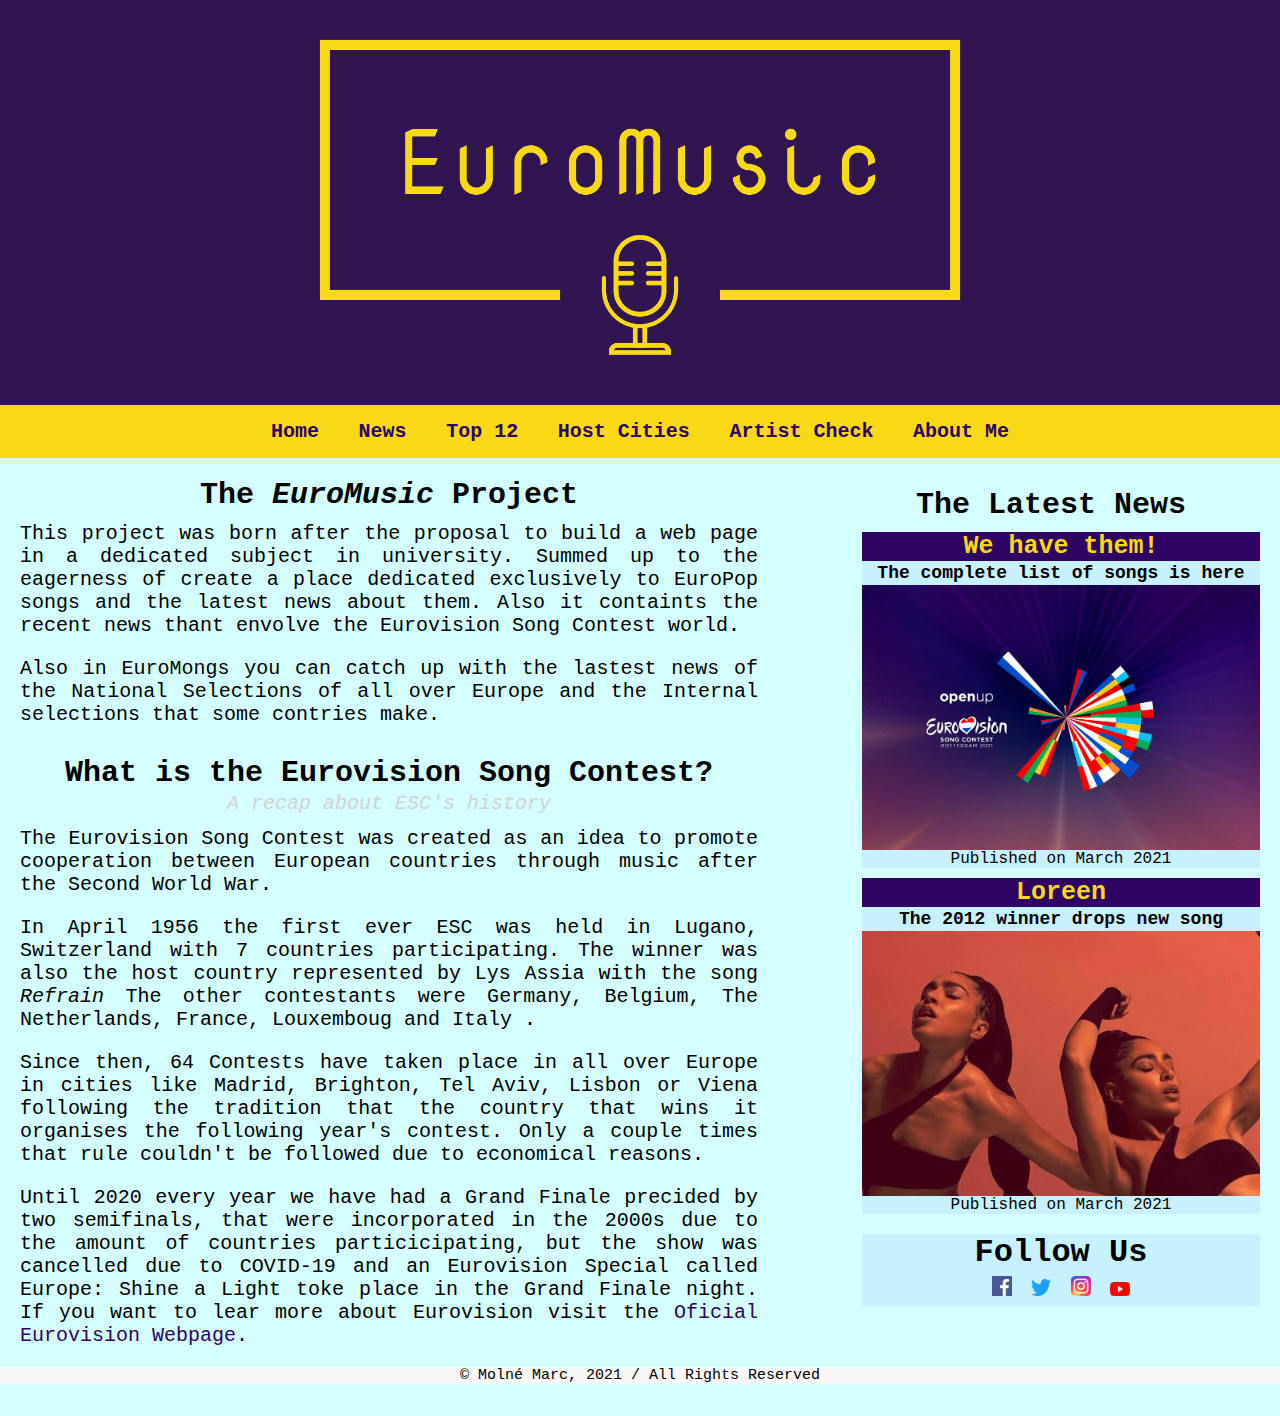
==== index.html @ c973a1f3 "Add files via upload" ====
<!DOCTYPE html>
<html lang="en">
   <head>
      <meta charset="utf-8" />
      <title>EuroSongs: Music without Boundaries</title>
      <meta name="description" content="This is a webpage to discover new things about the Eurovison Song Contest and the world that envolves it." /> 
      <link rel="stylesheet" href="css/mystyle.css">
   </head>

   <body>
      <div>
       <header>
         <img class="banner" src="logo/banner.png">
       </header>
       
       <nav id="barra">
         <ul>
               <li> <a href="index.html"> Home</a> </li>
               <li> <a href="news.html"> News </a> </li>
               <li> <a href= "songs.html"> Top 12 </a> </li>
               <li> <a href= "hostcities.html"> Host Cities </a> </li>
               <li> <a href= "GeoCheck.html"> Artist Check </a> </li>
               <li> <a href="aboutme.html"> About Me </a> </li>
         </ul>
       </nav>
      </div>

   <div class="column2">
       <section>
         <h1 id="titulo1"> The Latest News</h1>
         <article>
            <hgroup>
               <h1 id="pais">We have them!</h1>
               <h2>The complete list of songs is here</h2>
            </hgroup>
            <img class="foto2" src="imatges/esc2021.jpg">
            <time datetime="XX/XX/XXX"> Published on March 2021 </time>
         </article>

         <article>
            <hgorup>
               <h1 id="pais">Loreen</h1>
               <h2>The 2012 winner drops new song</h2>
            </hgorup>
            <img class="foto2" src="imatges/loreen.jfif">
            <time datetime="XX/XX/XXX"> Published on March 2021 </time>
         </article> 
       </section>

       <section class="social">
         <article>
          <h1 id="titulo5"> Follow Us</h1>
               <ul>
                  <li> <a href="https://www.facebook.com/EurovisionSongContest/"> <img class="xarxa" src="imatges/facebook.png"></a> </li>
                  <li> <a href="https://twitter.com/eurovision"><img class="xarxa" src="imatges/twitter.png"></a></li>
                  <li> <a href="https://www.instagram.com/eurovision/"> <img class="xarxa" src="imatges/instagram.png"></a></li>
                  <li> <a href="https://www.youtube.com/channel/UCRpjHHu8ivVWs73uxHlWwFA"> <img class="xarxa" src="imatges/youtube.png"></a></li>
               </ul>
         </article>
       </section>
   </div>

   <div class="column1">
       <section>
            <h1 id="titulo1"> The <i>EuroMusic</i> Project </h1>
            <p id="intro">This project was born after the proposal to build a web page in a dedicated subject in university. Summed up to the eagerness of create a place dedicated exclusively to EuroPop songs and the latest news about them. Also it containts the recent news thant envolve the Eurovision Song Contest world.</p>
            <p id="intro"> Also in EuroMongs you can catch up with the lastest news of the National Selections of all over Europe and the Internal selections that some contries make.</p>
       </section>      

       <section>
            <h1 id="titulo1">What is the Eurovision Song Contest?</h1>
            <h2 id="sub1">A recap about ESC's history</h2>
            <p id="intro">The Eurovision Song Contest was created as an idea to promote cooperation between European countries through music after the Second World War.</p> 
            <p id="intro">In April 1956 the first ever ESC was held in Lugano, Switzerland with 7 countries participating. The winner was also the host country represented by Lys Assia with the song <i>Refrain</i> The other contestants were Germany, Belgium, The Netherlands, France, Louxemboug and Italy . </p>
            <p id="intro">Since then, 64 Contests have taken place in all over Europe in cities like Madrid, Brighton, Tel Aviv, Lisbon or Viena following the tradition that the country that wins it organises the following year's contest. Only a couple times that rule couldn't be followed due to economical reasons.</p>
            <p id="intro">Until 2020 every year we have had a Grand Finale precided by two semifinals, that were incorporated in the 2000s due to the amount of countries particicipating, but the show was cancelled due to COVID-19 and an Eurovision Special called Europe: Shine a Light toke place in the Grand Finale night. If you want to lear more about Eurovision visit the<a href="https://www.eurovision.tv"> Oficial Eurovision Webpage.</a></p>
       </section>
   </div>
       
   <div>
       <footer>
          © Molné Marc, 2021 / All Rights Reserved
       </footer>
   </div>

   </body>
   </html>
---- css/mystyle.css ----
*{
		margin: 0;
		padding: 0;
		box-sizing:border-box; 
	}

	
	body{
		font-family:"Rockwell", monospace;
		background: #d4feff;
	}

	header, nav, aside, #titulo1, section, article, footer {
		display: block;
		text-align: center;
	}

	div{
		width: auto;
		background: #d4feff;
		margin: auto ;
	}


	header, .logo {
		display: block;
	}

	header {
		background: #301551;
		text-align: center;
	}

	.banner{
		height: 400px;
	}

	#barra{
		background: #f7d914;
		position: -webkit-sticky;
        position: sticky;
        top: 0px;
	}

	#barra li{
		background: #f7d914;
		list-style: none;
		margin: 10px;
		padding: 5px;
		font-weight: bold;
		font-size: 20px;
		display: inline-block;
		position: -webkit-sticky;
        position: sticky;
        top: 0px;
	}

	.column1 {
        float: left;
        width: 60%;
        padding-top: 10px
        margin-left: 10px;
            }

    .column2 {
        float: right;
        width: 35%;
        text-align: justify;
        padding-top: 10px;
        padding-right: 20px;
        position: -webkit-sticky;
        position: sticky;
        top: 10px;
    }

    .column3 {
        padding-top: 10px;
        padding-right: 20px;
        padding-left: 20px;
        width: 60%;
        float: left;
    } 

    .column4 {
    	padding-top: 10px;
        padding-left: 20px;
        width: 48%;
        float: left;
    }

    .column5{
    	padding-top: 10px;
        padding-right: 20px;
        width: 48%;
        float: right;
    }

	section {
		margin-top: 20px;
		margin-bottom: 10px;
		margin-left: 10px;
		margin-left: 10px;
	}

	article{
		background: #C7F1FF;
		margin-top: 10px;
		margin-left: 20px;
	}

	input, textarea {
		width: 100%;
		margin-bottom: 15px;
		font-size: 15px;
	}

	button{
		font-size: 20px;
		color:#d4feff;
	}

	#titulo1{
		font-size: 30px;
		color: black;
	}

	#sub1{
		font-size: 20px;
		color: lightgray;
		font-style: italic;
		font-weight: lighter;
		text-align: center;
	}

	#sub2{
		font-size: 20px; 
	}

	#pais{
		font-size: 25px;
		color: #f7d914;
		background: #2f0364;
	}

	h2{
		font-size: 18px;
		padding: 2px;
		text-align: center;
	}

	p{
		font-size: 15px;
		text-align: justify;
		padding: 10px;
	}

	#intro{
		font-size: 20px;
		text-align: justify;
		padding: 10px;
	}

	.foto1{
		display: block;
		margin-left: auto;
  		margin-right: auto;
		max-width: 70%;
		max-height: 70%;
		box-sizing:border-box;
	}

	.foto2{
		display: block;
		margin-left: auto;
  		margin-right: auto;
		max-width:100%;
		max-height:100%;
		box-sizing:border-box;
	}

	.foto3 {

		display: block;
		margin-left: auto;
  		margin-right: auto;
		max-width:70%;
		max-height: 70%;
		border: solid 5px #301551;
		box-sizing:border-box;
	}

	.xarxa{
		margin-left: auto;
  		margin-right: auto;
  		width: 20px;
	}

	.social li{
		list-style: none;
		max-width:70%;
		padding: 5px;
		padding-bottom: 5px;
		display: inline-block;
	}

	#spoty{
		width:70%;
		height:80px;
		margin-top: 5%;
	}

	#spotyabba{
		width:70%;
		height:80px;
		margin-top: 5%;
	}

	#artspoty{
		background: #C7F1FF;
		margin-top: 10px;
		height: 10%;
	}

	.twitter{
		padding-top: 8px;
	}

	footer {
		background: #F8F8F8;
		font-size: 15px;
		clear: both;
		position: -webkit-sticky;
        position: sticky;
        top: 0px;
	}

	a:link {
	  color: #2f0364;
	}

	a:visited {
	  color: ;
	}

	a:hover {
  	  color: #2f0364;
	}

	a:link {
  	  text-decoration: none;
	}

	a:visited {
      text-decoration: none;
    }
    #map {
          padding:0;
          margin:0;
          }
    html, body, #map {
          height: 100%;
          width: 100%;
          }
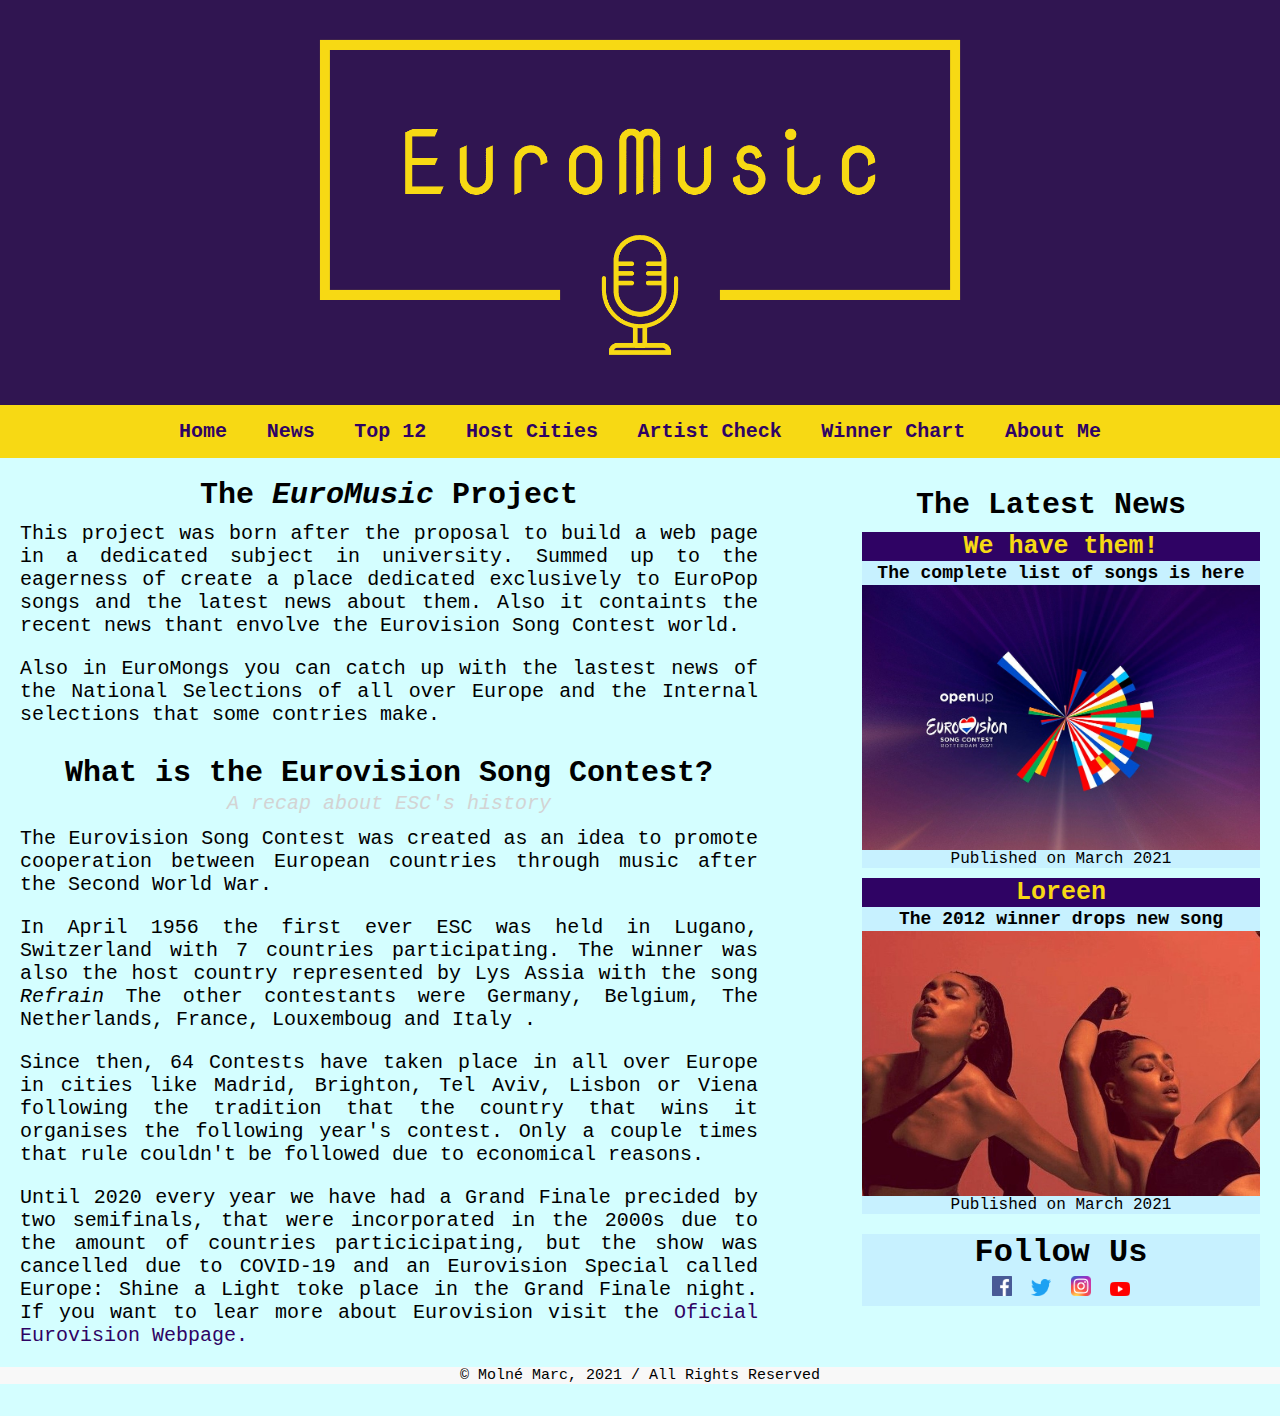
==== commit 0e7fa558: "Add files via upload" ====
--- a/index.html
+++ b/index.html
@@ -20,6 +20,7 @@
                <li> <a href= "songs.html"> Top 12 </a> </li>
                <li> <a href= "hostcities.html"> Host Cities </a> </li>
                <li> <a href= "GeoCheck.html"> Artist Check </a> </li>
+               <li> <a href= "winnerchart.html"> Winner Chart </a> </li>
                <li> <a href="aboutme.html"> About Me </a> </li>
          </ul>
        </nav>
